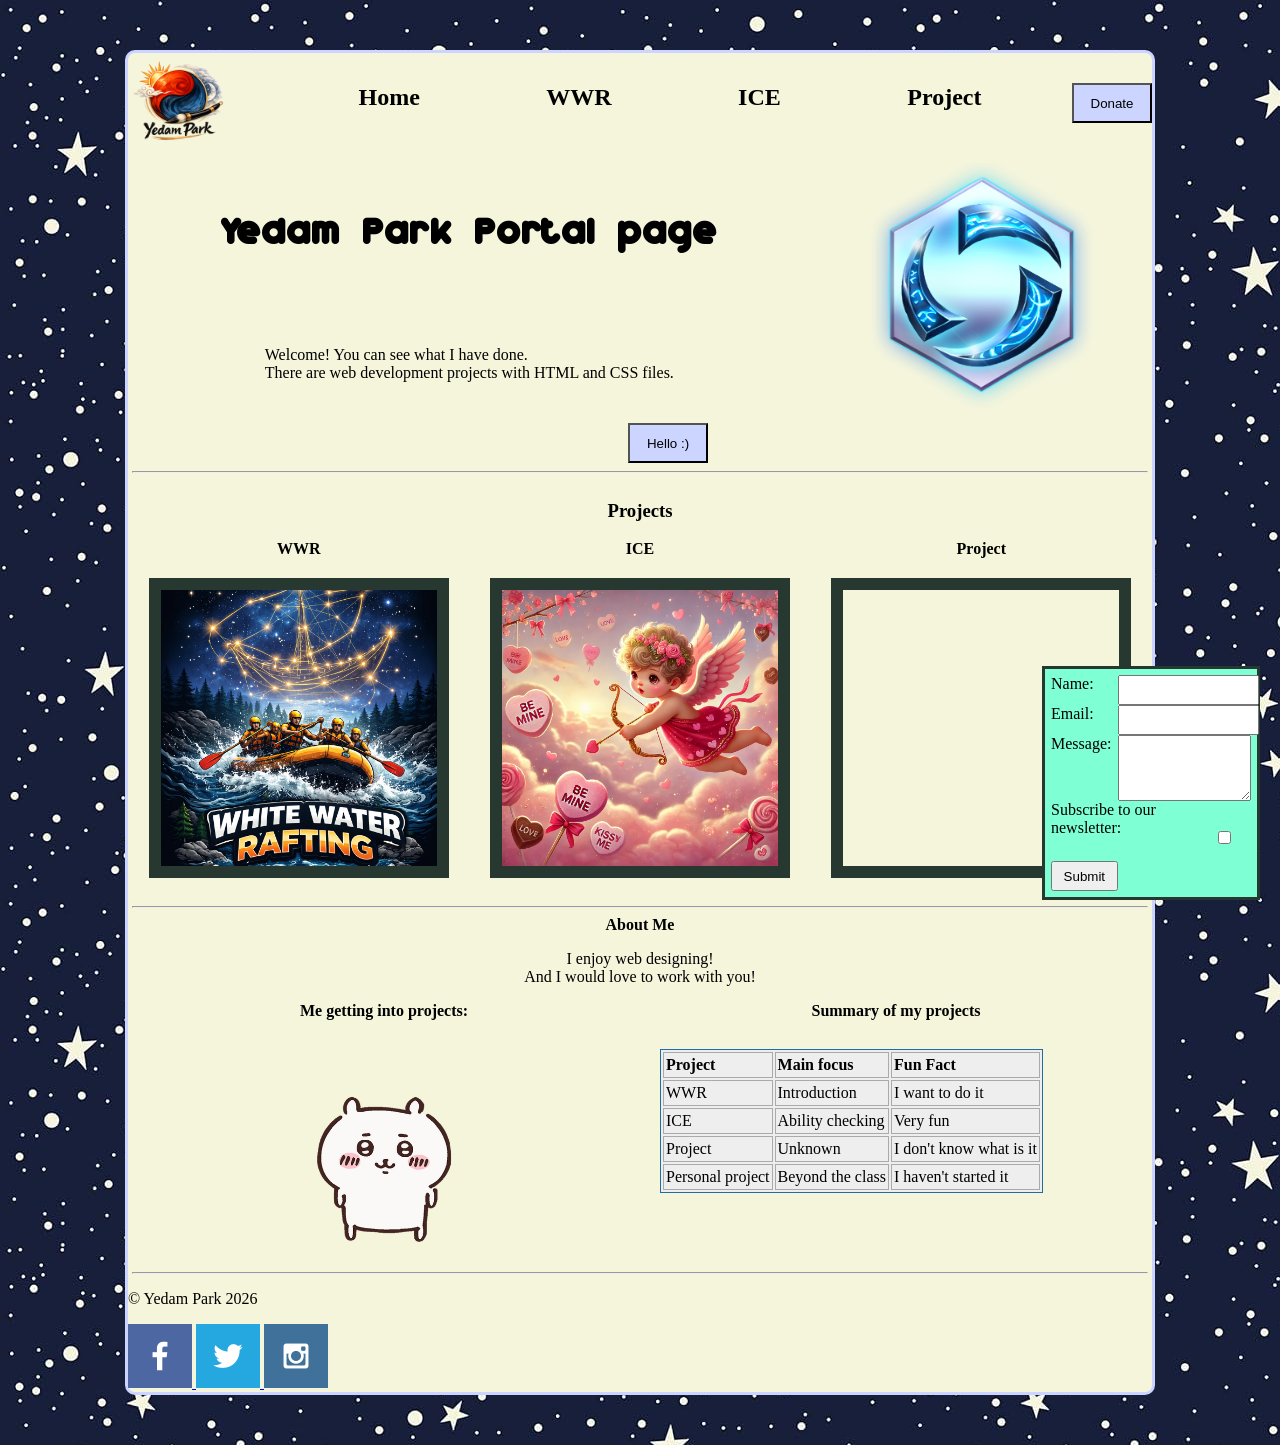
==== index.html @ 0708ca64 "Initial commit" ====
<!DOCTYPE html>
<html lang="en">

<head>
    <meta charset="UTF-8">
    <meta name="viewport" content="width=device-width, initial-scale=1.0">
    <title>Portal page</title>
    <link rel="stylesheet" href="styles/styles.css">
</head>

<body>
    <div id="wrapper">
        <header>
            <img src="images/logo.png" alt="Logo Image" />
            <nav>
                <ul>
                    <li><a href="index.html" target="_blank">Home</a></li>
                    <li><a href="wwr/index.html" target="_blank">WWR</a></li>
                    <li><a href="ice/ice.html" target="_blank">ICE</a></li>
                    <li><a href="#" target="_blank">Project</a></li>
                </ul>
            </nav>
            <button id="donate" onclick="alert('Thank you!')">Donate</button>
        </header>
        <div id="intro">
            <img id="main-image" src="images/main.png" alt="main image" />
            <p id="welcome-message">
                Welcome! You can see what I have done.<br>
                There are web development projects with HTML and CSS files.
            </p>
            <h2>Yedam Park Portal page</h2>
            
            <button id="hello" onclick="alert('Welcome')">Hello :)</button>
        </div>
        <hr>
        <main>
            <h3>Projects</h3>
            <h4>WWR</h4>
            <h4>ICE</h4>
            <h4>Project</h4>
            <section id="wwr">
                <!-- <a href="wwr/"><img src="images/wwr.png" alt="wwr image"></a> -->
            </Section>
            
            <section id="ice">
                <!-- <a href="ice/"><img src="images/ice.png" alt="ice image"></a> -->
            </Section>
            
            <section id="project">
                <!-- <a href="project/"><img src="images/project.png" alt="project image"></a> -->
            </Section>
            
            
        </main>
        <hr>
        <div id="aboutme">
            <h4 class="about-me-heading">About Me</h4>
            <p id="about-me-description">
                I enjoy web designing!<br>
                And I would love to work with you!
            </p>
            <section>
                <h4>Me getting into projects:</h4>
                <img id="me" src="images/me.png" alt="My image">
            </section>
            <section>
                <h4>Summary of my projects</h4>
                <table class="blueTable">
                    <tr>
                        <th>Project</th>
                        <th>Main focus</th>
                        <th>Fun Fact</th>
                    </tr>
                    <tr>
                        <td>WWR</td>
                        <td>Introduction</td>
                        <td>I want to do it</td>
                    </tr>
                    <tr>
                        <td>ICE</td>
                        <td>Ability checking</td>
                        <td>Very fun</td>
                    </tr>
                    <tr>
                        <td>Project</td>
                        <td>Unknown</td>
                        <td>I don't know what is it</td>
                    </tr>
                    <tr>
                        <td>Personal project</td>
                        <td>Beyond the class</td>
                        <td>I haven't started it</td>
                    </tr>
                </table>
            </Section>
        </div>
        <hr>
        <footer>
            <p>&copy; Yedam Park 2026</p>
            
            <div id="contact">
                <form action="#" method="post">
                    <label for="name">Name:</label>
                    <input type="text" id="name" name="name" required>
                    
                    <label for="email">Email:</label>
                    <input type="email" name="email" id="email" required>
                    
                    <label for="message">Message:</label>
                    <textarea name="message" id="message" rows="4" cols="20" required></textarea>
                    
                    <div class="stretch">
                        <label for="newsletter">Subscribe to our newsletter:</label>
                        <input type="checkbox" id="newsletter" name="newsletter" value="yes" required>
                    </div>
                    <input type="submit"></input>
                </form>
            </div>
            <div class="social">
            <a href="https://facebook.com" target="_blank">
                <img src="images/facebook.png" alt="fb icon">
            </a>
            <a href="https://twitter.com" target="_blank">
                <img src="images/twitter.png" alt="twitter icon">
            </a>
            <a href="https://instagram.com" target="_blank">
                <img src="images/instagram.png" alt="instagram icon">
            </a>
            </div>
        </footer>
    </div>

</body>

</html>
---- styles/styles.css ----
@font-face {
    font-family: Dunkin;
    src: url(../fonts/dunkin/Dunkin.otf);
}

body {
    background: url(../images/background_stars.jpg)
}

#wrapper {
    border: 3px solid #CCD5FF;
    width: 1024px;
    margin: 50px auto;
    border-radius: 10px;
    background-color: beige;
}



#intro {
    display: grid;
    grid-template-columns: 2fr 1fr;
}

#main-image {
    height: 250px;
    margin: 10px;
    grid-column: 2 / 4;
    grid-row: 1 / 3;
    justify-self: center;
    transition: transform 10s;
}

#main-image:hover {
    transform: rotate(-999999999999999999999deg) scale(1.5);
}

hr {
    width: 99%;
}

h2 {
    grid-column: 1 / 2;
    grid-row: 1 / 2;
    font-family: dunkin;
    font-size: 2em;
}

#welcome-message {
    font-family: roboto;
    /* margin-left: 200px; */
    align-self: center;
    justify-self: center;    
}

#hello {
    width: 80px;
    height: 40px;
    margin-left: 500px;
    background-color: #CCD5FF;
}

#hello:hover {
    background-color: whitesmoke;
}

header img {
    float: left;
    width: 100px;
}

header {
    height: 100px;
    display: grid;
    grid-template-columns: 100px 1fr 80px;
}

#intro h2 {
    align-self: center;
    justify-self: center;
}


nav {
    /* background: skyblue; */
    height: 100px;
    align-content: center;
}

nav ul {
    display: flex;
    justify-content: space-evenly;
    list-style-type: none;
    margin: 0;
}

nav li{
    display: grid;
    grid-template-columns: 25% 25% 25% 25%;
    grid-template-rows: 50px;
    justify-content: space-evenly;
    list-style-type: none;
    margin: 0;
    padding: 0;
}

nav a {
    color: black;
    font-size: 1.5em;
    font-weight: bold;
    text-decoration: none;
    padding: 6px 36px 6px 36px;
}

nav a:hover {
    color: #1c9c26;
    text-shadow: 2.5px 2.5px black;
}

#contact {
    width: 200px;
    min-height: 200px;
    border: solid #273830 3px;
    padding: 6px;
    color: black;
    background-color: aquamarine;
    position: fixed;
    bottom: 0px;
    right: 20px;
    transition: height .85s ease-in;
}

input {
    width: 30px;
}

#contact form {
    display: grid;
    grid-template-columns: 1fr 2fr;
    grid-template-rows: 30px 30px 2fr 60px 30px;
}

label {
    grid-column: 1 / 2;
}

input {
    width: 100%;
}

#newsletter {
    margin: 30px 30px 30px 10px;
}

.stretch {
    display: grid;
    grid-template-columns: 2fr 73px;
    grid-column: 1 / 4;
}


#contact:hover {
    transition: height .85s ease-in;
    height: 35%;
}



main {
    display: grid;
    grid-template-columns: 1fr 1fr 1fr;
    justify-items: center;
    justify-content: center;
}

h3 {
    grid-column: 1 / 4;
}



main section {
    justify-self: center;
    box-sizing: border-box;
    display: grid;
    margin: 20px;
    width: 300px;
    height: 300px;
    padding: 8px;
    border: 12px solid #273830;
    justify-items: center;
    transition: transform 1s;
}

main section:hover {
    transform: scale(1.1);
}

h4 {
    height: 10%;
    color: black;
    justify-self: center;
    margin: 0;
    font-family: roboto;
}

#wwr {
    background-image: url("../images/wwr.png");
    background-size: 100%;
    background-position: 0px, 20px;
}

#ice {
    background-image: url("../images/ice.png");
    background-size: 100%;
    
}

#project {
    background-image: url("../images/project.png");
    background-size: 100%;
    
}


#aboutme {
    display: grid;
    grid-template-columns: 1fr 1fr;
    text-align: center;
}

#me {
    justify-self: center;
    align-self: center;
    height: 200px;
    margin: 20px;
}

.about-me-heading {
    grid-column: 1 / 3;
}

#about-me-description {
    grid-column: 1 / 3;
    justify-self: center;
}


footer {
    clear: both;
}

table.blueTable {
    justify-self: center;
    border: 1px solid #1C6EA4;
    background-color: #EEEEEE;
    text-align: left;
    margin: 20px;
}
table.blueTable td, table.blueTable th {
    border: 1px solid #AAAAAA;
    padding: 3px 2px;
}
table.blueTable thead {
    background: #1C6EA4;
  background: -moz-linear-gradient(top, #5592bb 0%, #327cad 66%, #1C6EA4 100%);
  background: -webkit-linear-gradient(top, #5592bb 0%, #327cad 66%, #1C6EA4 100%);
  background: linear-gradient(to bottom, #5592bb 0%, #327cad 66%, #1C6EA4 100%);
  border-bottom: 2px solid #444444;
}
table.blueTable thead th {
    font-size: 15px;
    font-weight: bold;
    color: #FFFFFF;
    border-left: 2px solid #D0E4F5;
}
table.blueTable thead th:first-child {
  border-left: none;
}

table.blueTable tfoot td {
    font-size: 14px;
}
table.blueTable tfoot .links {
    text-align: right;
}
table.blueTable tfoot .links a{
    display: inline-block;
  background: #1C6EA4;
  color: #FFFFFF;
  padding: 2px 8px;
  border-radius: 5px;
}

#donate {
    background-color: #CCD5FF;
    height: 40px;
    width: 80px;
    justify-self: center;
    align-self: center;
}

#donate:hover {
    background-color: whitesmoke;
} 


@media (max-width:1024px) {
    #wrapper{
        width: 200%;
        margin: unset;
    }
    main{
        grid-template-columns: 1fr 1fr;
    }
    main section{
        width: 100%;
        height: 100%;
    }
}

@media (max-width: 745px) {
    header {
        display:block;
        text-align: center;
        height: unset;
    }
    header img {
        display: none;
    }
    nav ul{
        display: block;
        text-align: center;
    }
    nav a{
        padding: 0 30%;
    }
    
    /* fill up other elements */
    
}
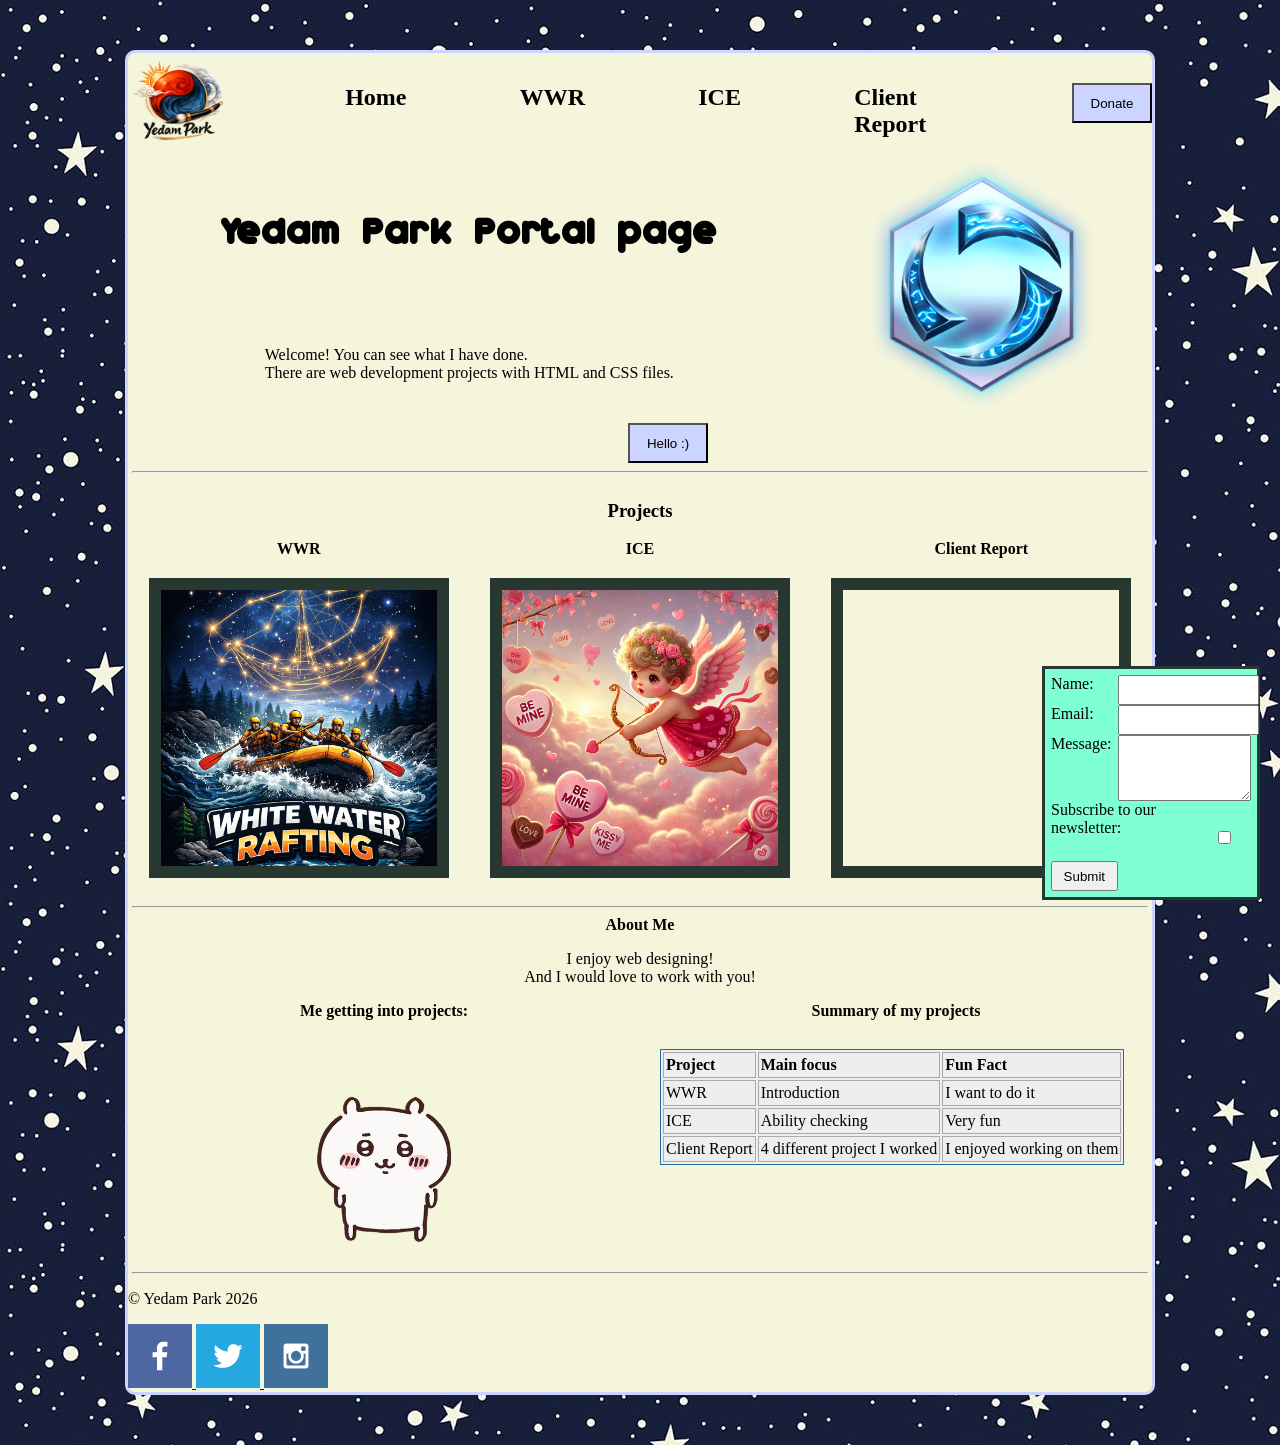
==== commit e274a587: "a" ====
--- a/index.html
+++ b/index.html
@@ -14,10 +14,10 @@
             <img src="images/logo.png" alt="Logo Image" />
             <nav>
                 <ul>
-                    <li><a href="index.html" target="_blank">Home</a></li>
-                    <li><a href="wwr/index.html" target="_blank">WWR</a></li>
-                    <li><a href="ice/ice.html" target="_blank">ICE</a></li>
-                    <li><a href="#" target="_blank">Project</a></li>
+                    <li><a href="index.html">Home</a></li>
+                    <li><a href="wwr/index.html">WWR</a></li>
+                    <li><a href="ice/ice.html">ICE</a></li>
+                    <li><a href="client_report.html">Client Report</a></li>
                 </ul>
             </nav>
             <button id="donate" onclick="alert('Thank you!')">Donate</button>
@@ -37,18 +37,19 @@
             <h3>Projects</h3>
             <h4>WWR</h4>
             <h4>ICE</h4>
-            <h4>Project</h4>
-            <section id="wwr">
-                <!-- <a href="wwr/"><img src="images/wwr.png" alt="wwr image"></a> -->
-            </Section>
+            <h4>Client Report</h4>
+            <a href="wwr/index.html">
+                <section id="wwr"></Section>            
+            </a>
             
-            <section id="ice">
-                <!-- <a href="ice/"><img src="images/ice.png" alt="ice image"></a> -->
-            </Section>
+            <a href="ice/ice.html">
+                <section id="ice"></Section>
+            </a>
             
-            <section id="project">
-                <!-- <a href="project/"><img src="images/project.png" alt="project image"></a> -->
-            </Section>
+            <a href="client_report.html">
+                <section id="project"></Section>
+            </a>
+            
             
             
         </main>
@@ -82,14 +83,9 @@
                         <td>Very fun</td>
                     </tr>
                     <tr>
-                        <td>Project</td>
-                        <td>Unknown</td>
-                        <td>I don't know what is it</td>
-                    </tr>
-                    <tr>
-                        <td>Personal project</td>
-                        <td>Beyond the class</td>
-                        <td>I haven't started it</td>
+                        <td>Client Report</td>
+                        <td>4 different project I worked</td>
+                        <td>I enjoyed working on them</td>
                     </tr>
                 </table>
             </Section>
--- a/styles/styles.css
+++ b/styles/styles.css
@@ -196,6 +196,9 @@
 main section:hover {
     transform: scale(1.1);
 }
+main #client_main {
+    grid-column: 1 / 4;
+}
 
 h4 {
     height: 10%;
